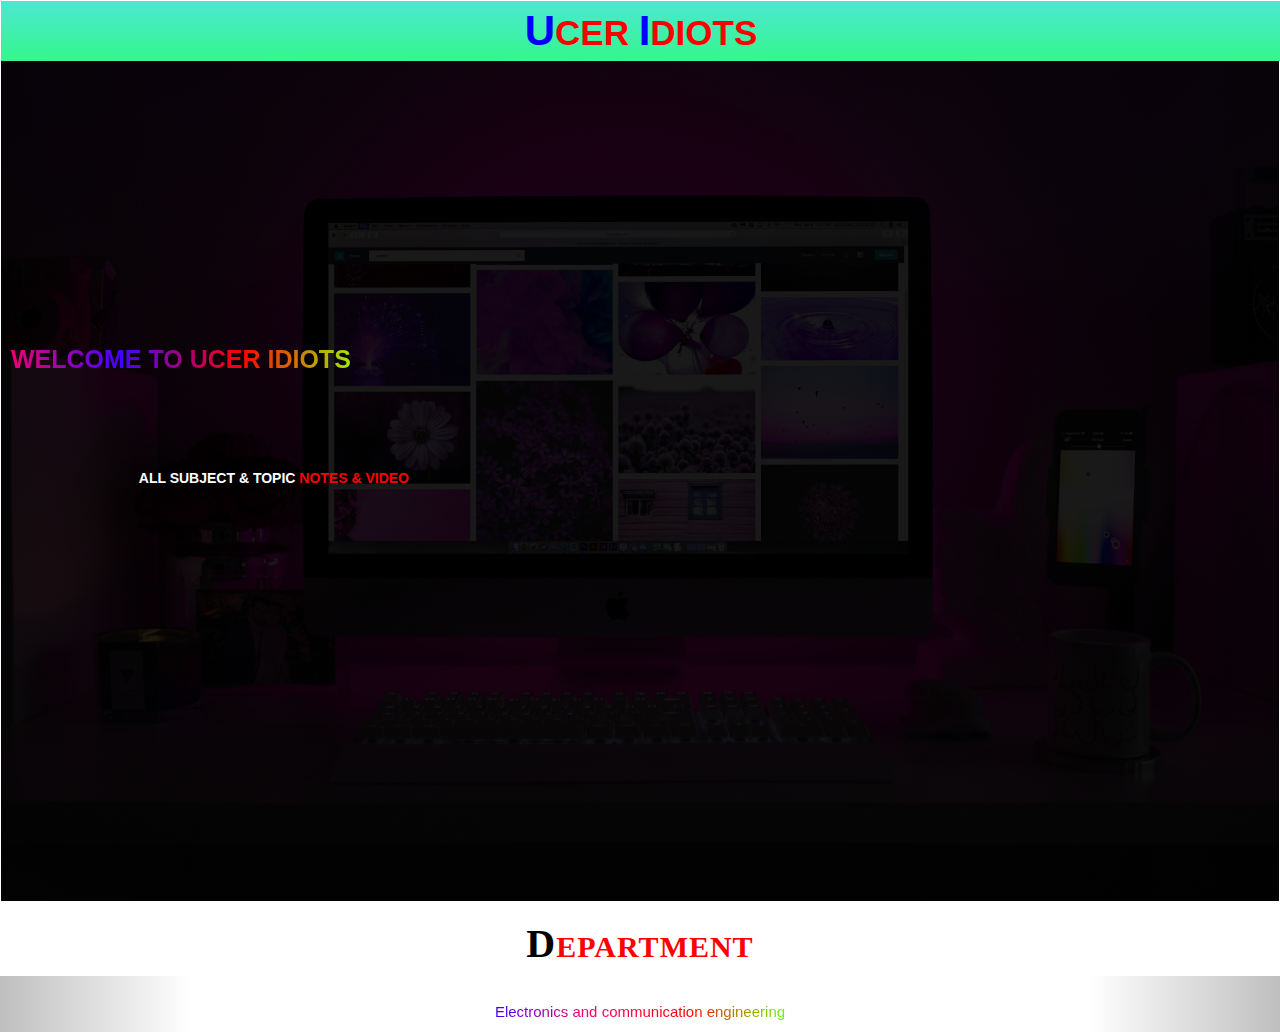
==== index.html @ 3d44b8b3 "Add files via upload" ====
<!DOCTYPE html>
<html lang="en">
<head>
    <meta charset="UTF-8">
    <meta http-equiv="X-UA-Compatible" content="IE=edge">
    <meta name="viewport" content="width=device-width, initial-scale=1.0">
    <title>College</title>
     <!-- bootsrap -->
     <!-- <link rel="stylesheet" href="./css/all.css"> -->
     <!-- <link rel="stylesheet" href="./css/brands.min.css">  -->
     <link rel="stylesheet" href="./boots/bootstrap.min.css">
     <script src="./boots/jquery.min.js"></script>
     <script src="./boots/bootstrap.min.js"></script>
     <link href="https://cdnjs.cloudflare.com/ajax/libs/animate.css/3.7.2/animate.min.css" rel="stylesheet">
</head>
<link rel="stylesheet" href="./college.css">
<body>
    <nav class="navbar navbar-invers navbar-top-fixed header">
        <a href="" id="logo1"><span id="logo">U</span>cer <span id="logo">I</span>diots</a>
    <div class="body">
       <h3> welcome to ucer Idiots</h3>
       <h4>all subject & topic <span id="change">Notes & video</span></h4>
    </div>
    </nav>
    <div class="heading">
        <h1 class="d-sm-5">department</h1>
    </div>
    <div id="myCarousel" class="carousel slide car" data-ride="carousel">
        <!-- Wrapper for slides -->
        <div class="carousel-inner" style="text-align: center;">
          <div class="item active" id="mybutton">
            <h3><a href="#ece" id="deptece" class="dept"> Electronics and communication engineering</a></h3>
            <p></p>
          </div>
    
          <div class="item" id="mybutton1">
            <h3><a href="#cse" id="deptcse" class="dept"> Computer science and enigineering</a></h3>
            <p></p>
          </div>
        <!-- Left and right controls -->
        <a class="left carousel-control" href="#myCarousel" data-slide="prev">
            <i class="bi bi-caret-left-fill"></i>
        </a>
        <a class="right carousel-control" href="#myCarousel" data-slide="next">
            <i class="bi bi-caret-right-fill"></i>
        </a>
      </div>

    
</body>
</html>
---- college.css ----
*{
    margin: 0%;
    padding: 0%;
    text-decoration: none;
    font-family:'Segoe UI', Tahoma, Geneva, Verdana, sans-serif;
}
a{
    text-decoration: none !important;
}
.header #logo1{
    text-align: center;
    position: fixed;
    width: 100%;
    margin-top:0 ;
    background: linear-gradient(to top,rgba(52, 247, 140),rgba(76, 231, 210));
}
.header #logo1{
    text-transform: uppercase;
    color: red;
    font-size: 35px;
    font-weight: 600;
    transition: .7s;
}
#logo{
    color: blue;
font-size: 42px;
}
.header #logo1:hover{
    color: rgb(254, 68, 201);
    letter-spacing: 4px;
    text-shadow: 3px 1px 1px rgb(250, 124, 6);
    font-size: 40px;
}
.body{
   background: linear-gradient(rgba(0,0,0,.9),rgba(0,0,0,.9)),url(./images/image.jpg);
   height: 100vh;
   background-repeat: no-repeat;
   background-position: center;
   background-size: cover;
}
.body h3{
    position: absolute;
    top:35%;
    padding: 10px;
    text-align: center;
    text-transform: uppercase;
    font-size: 25px;
    font-weight: bolder;
    color: white;
    background:linear-gradient(to right,#ff0062,#4400ff,#ff0000,#99ff00);
    -webkit-text-fill-color: transparent;
    -webkit-background-clip: text;
}
.body h4{
    position: absolute;
    top:50%;
    left: 10%;
    padding: 10px;
    text-align: right;
    text-transform: uppercase;
    font-size: 14px;
    font-weight: bolder;
    color: white;
}
#change{
    color: #ff0000;
    animation: chan .7s linear infinite;
    /* border: 1px solid white; */
    overflow: hidden;
}
@keyframes chan {
    0%{
        margin-top: 0;
    }
    50%{
        margin-top: 20%;
    }
    100%{
        margin-top: 20%;
    }
    
}
.heading h1{
    font-size: 30px;
    font-weight: 800;
    text-align: center;
    text-transform: uppercase;
    font-family: 'Times New Roman', Times, serif;
    letter-spacing: 1px;
    color: #ff0000;
}
.heading h1::first-letter{
    font-size: 40px;
    color: rgb(0,0,0);
}

.dept{
    font-size: 15px;
    background:linear-gradient(to right,#4400ff,#ff0062,#ff0000,#62ff00);
    -webkit-text-fill-color: transparent;
    -webkit-background-clip: text;
}
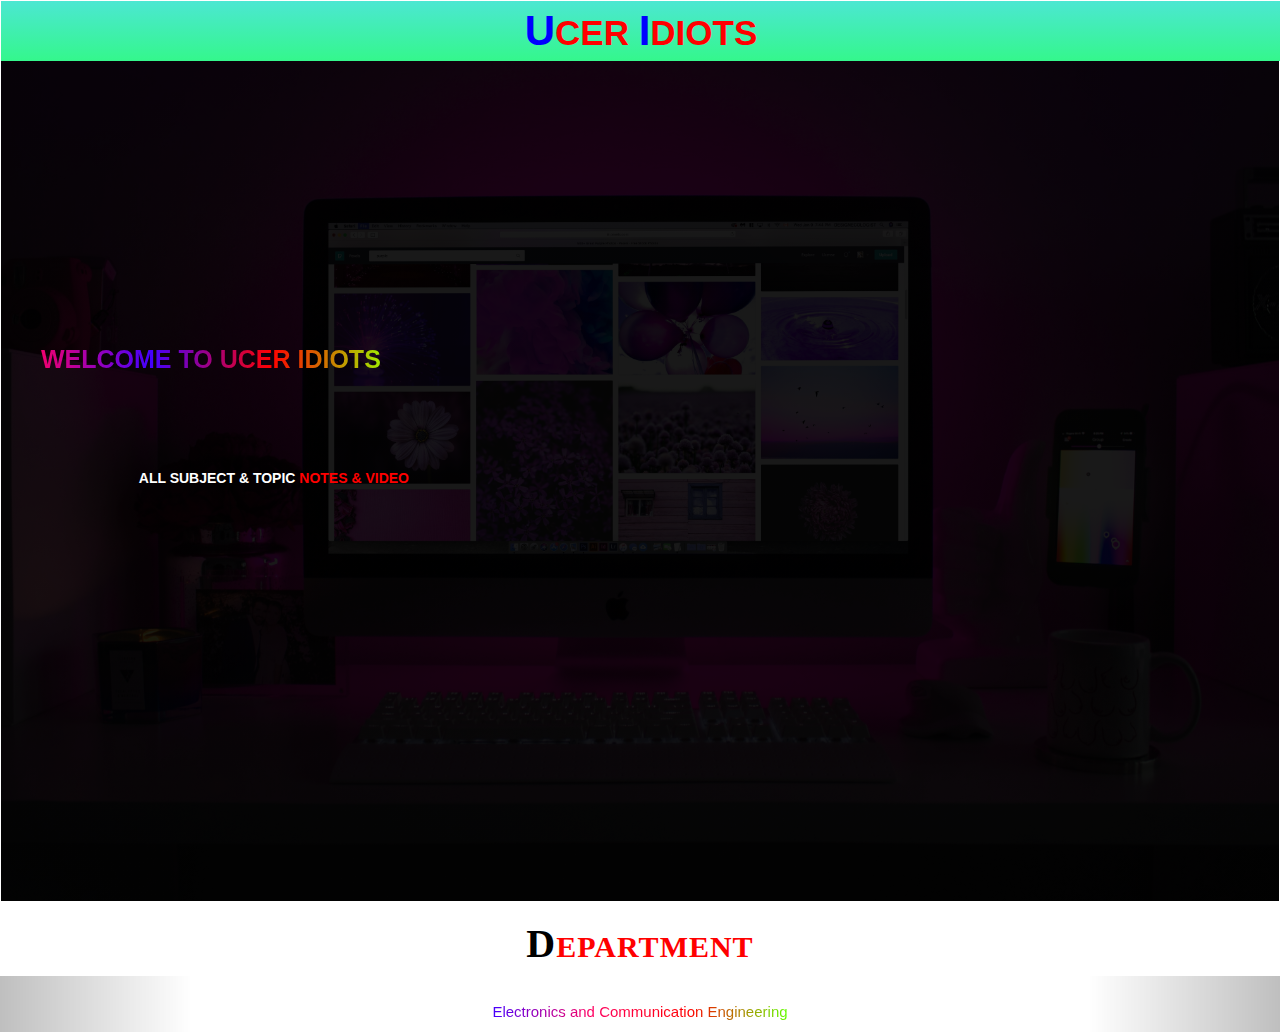
==== commit 194d05e1: "Add files via upload" ====
--- a/index.html
+++ b/index.html
@@ -12,8 +12,9 @@
      <script src="./boots/jquery.min.js"></script>
      <script src="./boots/bootstrap.min.js"></script>
      <link href="https://cdnjs.cloudflare.com/ajax/libs/animate.css/3.7.2/animate.min.css" rel="stylesheet">
+
 </head>
-<link rel="stylesheet" href="./college.css">
+<link rel="stylesheet" href="./index.css">
 <body>
     <nav class="navbar navbar-invers navbar-top-fixed header">
         <a href="" id="logo1"><span id="logo">U</span>cer <span id="logo">I</span>diots</a>
@@ -29,12 +30,12 @@
         <!-- Wrapper for slides -->
         <div class="carousel-inner" style="text-align: center;">
           <div class="item active" id="mybutton">
-            <h3><a href="#ece" id="deptece" class="dept"> Electronics and communication engineering</a></h3>
+            <h3><a href="./Ucer-project/deptece.html" id="deptece" class="dept"> Electronics and Communication Engineering</a></h3>
             <p></p>
           </div>
     
           <div class="item" id="mybutton1">
-            <h3><a href="#cse" id="deptcse" class="dept"> Computer science and enigineering</a></h3>
+            <h3><a href="./Ucer-project/deptcse.html" id="deptcse" class="dept"> Computer Science and Enigineering</a></h3>
             <p></p>
           </div>
         <!-- Left and right controls -->
@@ -46,6 +47,5 @@
         </a>
       </div>
 
-    
 </body>
 </html>--- a/index.css
+++ b/index.css
@@ -0,0 +1,103 @@
+*{
+    margin: 0%;
+    padding: 0%;
+    text-decoration: none;
+    font-family:'Segoe UI', Tahoma, Geneva, Verdana, sans-serif;
+}
+a{
+    text-decoration: none !important;
+}
+.header #logo1{
+    text-align: center;
+    position: fixed;
+    width: 100%;
+    margin-top:0 ;
+    background: linear-gradient(to top,rgba(52, 247, 140),rgba(76, 231, 210));
+}
+.header #logo1{
+    text-transform: uppercase;
+    color: red;
+    font-size: 35px;
+    font-weight: 600;
+    transition: .7s;
+}
+#logo{
+    color: blue;
+font-size: 42px;
+}
+.header #logo1:hover{
+    color: rgb(254, 68, 201);
+    letter-spacing: 4px;
+    text-shadow: 3px 1px 1px rgb(250, 124, 6);
+    font-size: 40px;
+}
+.body{
+   background: linear-gradient(rgba(0,0,0,.9),rgba(0,0,0,.9)),url(./images/image.jpg);
+   height: 100vh;
+   background-repeat: no-repeat;
+   background-position: center;
+   background-size: cover;
+}
+.body h3{
+    position: absolute;
+    top:35%;
+    left: 30px;
+    padding: 10px;
+    text-align: center;
+    text-transform: uppercase;
+    font-size: 25px;
+    font-weight: bolder;
+    color: white;
+    background:linear-gradient(to right,#ff0062,#4400ff,#ff0000,#99ff00);
+    -webkit-text-fill-color: transparent;
+    -webkit-background-clip: text;
+}
+.body h4{
+    position: absolute;
+    top:50%;
+    left: 10%;
+    padding: 10px;
+    text-align: right;
+    text-transform: uppercase;
+    font-size: 14px;
+    font-weight: bolder;
+    color: white;
+}
+#change{
+    color: #ff0000;
+    animation: chan .7s linear infinite;
+    /* border: 1px solid white; */
+    overflow: hidden;
+}
+@keyframes chan {
+    0%{
+        margin-top: 0;
+    }
+    50%{
+        margin-top: 20%;
+    }
+    100%{
+        margin-top: 20%;
+    }
+    
+}
+.heading h1{
+    font-size: 30px;
+    font-weight: 800;
+    text-align: center;
+    text-transform: uppercase;
+    font-family: 'Times New Roman', Times, serif;
+    letter-spacing: 1px;
+    color: #ff0000;
+}
+.heading h1::first-letter{
+    font-size: 40px;
+    color: rgb(0,0,0);
+}
+
+.dept{
+    font-size: 15px;
+    background:linear-gradient(to right,#4400ff,#ff0062,#ff0000,#62ff00);
+    -webkit-text-fill-color: transparent;
+    -webkit-background-clip: text;
+}
